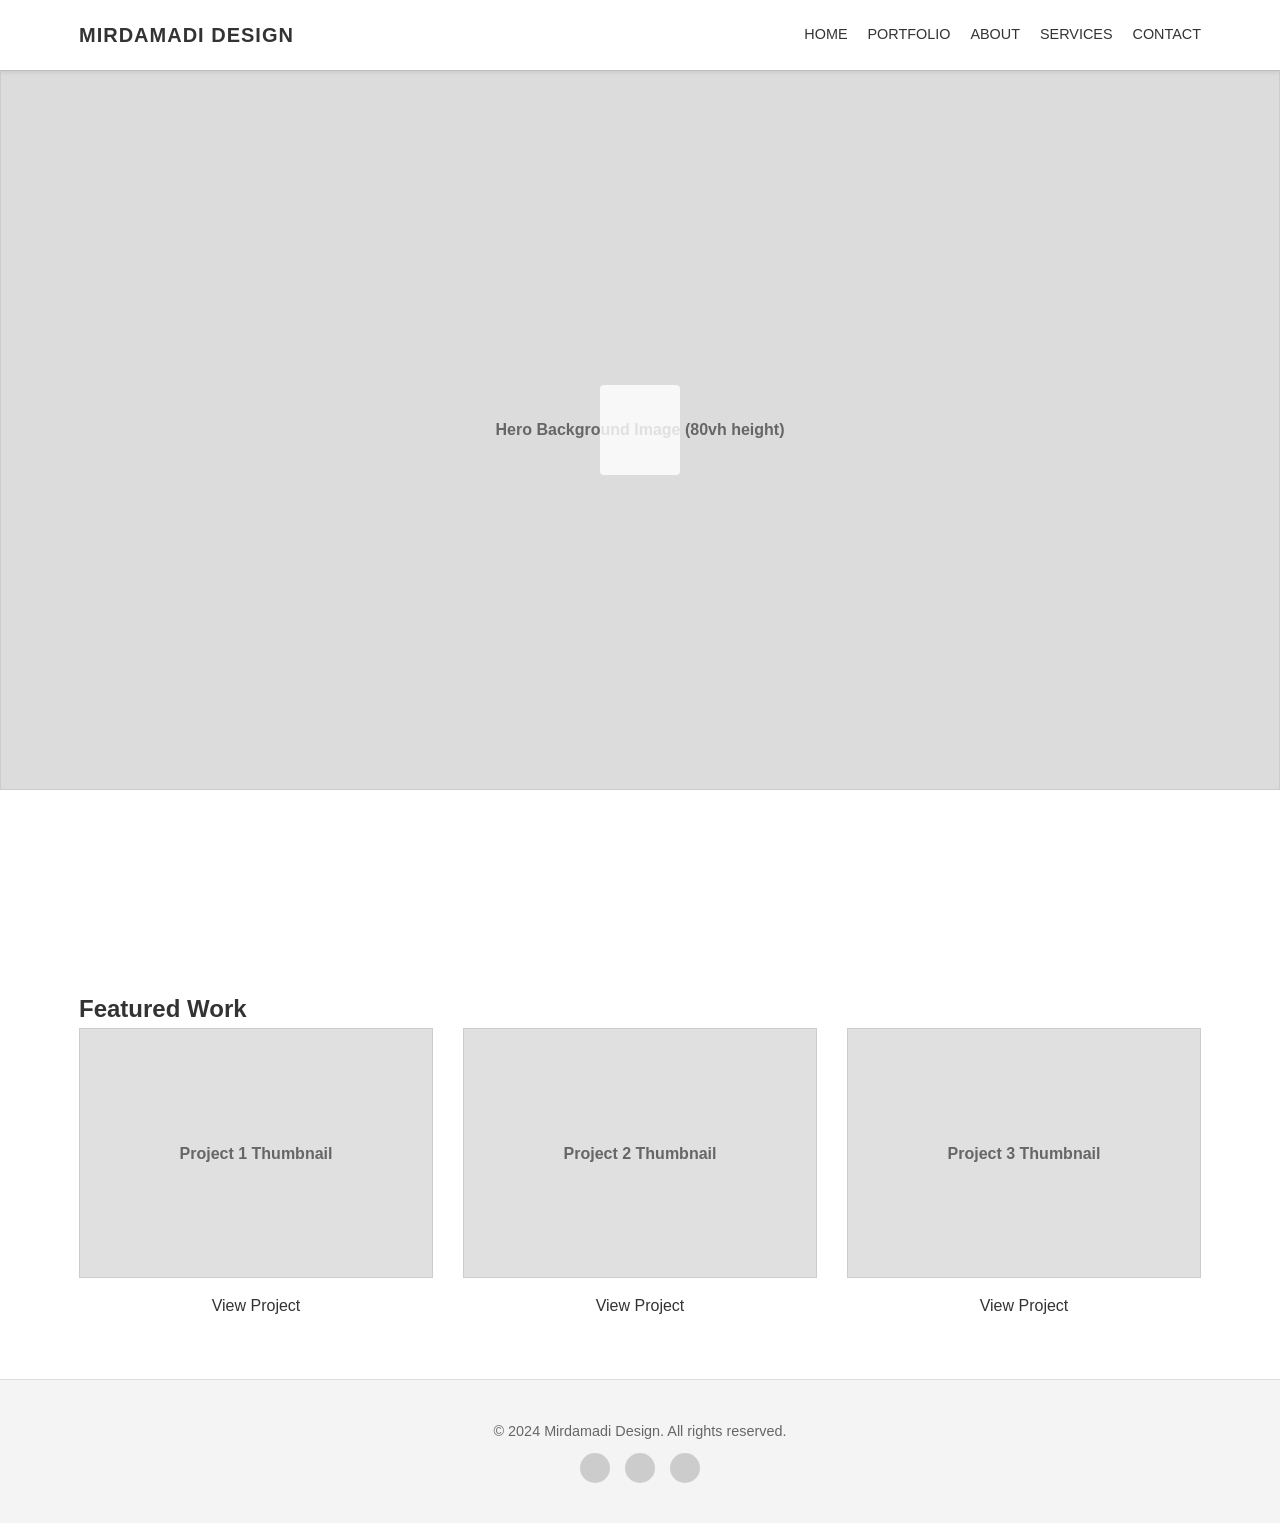
==== index.html @ 6afd59a8 "feat: Add basic HTML structure and CSS for website Co-authored-by: jmirdamaditehrani <jmirdamaditehr" ====
<!DOCTYPE html>
<html lang="en">
<head>
    <meta charset="UTF-8">
    <meta name="viewport" content="width=device-width, initial-scale=1.0">
    <title>Home | Mirdamadi Design</title>
    <link rel="stylesheet" href="styles.css">
</head>
<body>

    <!-- Navigation -->
    <header>
        <div class="container">
            <nav>
                <a href="index.html" class="logo">Mirdamadi Design</a>
                <div class="nav-links">
                    <a href="index.html">Home</a>
                    <a href="portfolio.html">Portfolio</a>
                    <a href="about.html">About</a>
                    <a href="services.html">Services</a>
                    <a href="contact.html">Contact</a>
                </div>
            </nav>
        </div>
    </header>

    <main>
        <!-- Hero Section -->
        <div class="hero">
            <!-- Hero Background Image Placeholder -->
            <div class="placeholder-img">Hero Background Image (80vh height)</div>
            
            <div class="hero-content">
                <!-- INSERT HERO HEADLINE HERE -->
                <!-- Example: <h1>Designing Spaces that Inspire</h1> -->
                <h1><!-- INSERT HERO HEADLINE HERE --></h1>
                
                <!-- INSERT HERO SUBHEADLINE HERE -->
                <!-- Example: <p>Architecture | Interior Design | Planning</p> -->
                <p><!-- INSERT HERO SUBHEADLINE HERE --></p>
            </div>
        </div>

        <!-- Intro Section -->
        <section class="intro-section">
            <div class="container">
                <!-- INSERT WELCOME TITLE HERE -->
                <!-- Example: <h2>Welcome to Mirdamadi Design</h2> -->
                <h2><!-- INSERT WELCOME TITLE HERE --></h2>
                
                <!-- INSERT WELCOME TEXT HERE -->
                <!-- Paste your introductory paragraph inside the p tags below. -->
                <p>
                    <!-- INSERT INTRO TEXT HERE -->
                    <!-- Example: We are a boutique design firm specializing in... -->
                </p>
            </div>
        </section>

        <!-- Featured Work Section -->
        <section class="featured-work">
            <div class="container">
                <h2>Featured Work</h2>
                <div class="featured-grid">
                    <!-- Featured Item 1 -->
                    <div class="featured-item">
                        <div class="placeholder-img">Project 1 Thumbnail</div>
                        <!-- INSERT PROJECT 1 TITLE HERE -->
                        <h3><!-- INSERT PROJECT 1 TITLE --></h3>
                        <a href="portfolio.html">View Project</a>
                    </div>

                    <!-- Featured Item 2 -->
                    <div class="featured-item">
                        <div class="placeholder-img">Project 2 Thumbnail</div>
                        <!-- INSERT PROJECT 2 TITLE HERE -->
                        <h3><!-- INSERT PROJECT 2 TITLE --></h3>
                        <a href="portfolio.html">View Project</a>
                    </div>

                    <!-- Featured Item 3 -->
                    <div class="featured-item">
                        <div class="placeholder-img">Project 3 Thumbnail</div>
                        <!-- INSERT PROJECT 3 TITLE HERE -->
                        <h3><!-- INSERT PROJECT 3 TITLE --></h3>
                        <a href="portfolio.html">View Project</a>
                    </div>
                </div>
            </div>
        </section>
    </main>

    <!-- Footer -->
    <footer>
        <div class="container footer-content">
            <!-- INSERT COPYRIGHT TEXT HERE -->
            <!-- Example: <p>&copy; 2024 Mirdamadi Design. All rights reserved.</p> -->
            <p>&copy; 2024 Mirdamadi Design. All rights reserved.</p>
            
            <div class="social-links">
                <!-- Social Media Placeholders -->
                <span class="social-placeholder" title="Social Icon 1"></span>
                <span class="social-placeholder" title="Social Icon 2"></span>
                <span class="social-placeholder" title="Social Icon 3"></span>
            </div>
        </div>
    </footer>

</body>
</html>
---- styles.css ----
/* 
 * styles.css
 * Global Styles and Layout
 */

/* =========================================
   Reset & Base
   ========================================= */
* {
    box-sizing: border-box;
    margin: 0;
    padding: 0;
}

body {
    font-family: Helvetica, Arial, sans-serif;
    line-height: 1.6;
    color: #333;
    display: flex;
    flex-direction: column;
    min-height: 100vh;
}

a {
    text-decoration: none;
    color: inherit;
    transition: color 0.3s ease;
}

ul {
    list-style: none;
}

img {
    max-width: 100%;
    display: block;
}

/* =========================================
   Container & Layout Utilities
   ========================================= */
.container {
    width: 90%;
    max-width: 1200px;
    margin: 0 auto;
    padding: 0 15px;
}

section {
    padding: 60px 0;
}

/* =========================================
   Navigation
   ========================================= */
header {
    background-color: #fff;
    box-shadow: 0 2px 5px rgba(0,0,0,0.1);
    position: fixed;
    top: 0;
    width: 100%;
    z-index: 1000;
}

nav {
    display: flex;
    justify-content: space-between;
    align-items: center;
    height: 70px;
}

.logo {
    font-size: 1.25rem;
    font-weight: bold;
    text-transform: uppercase;
    letter-spacing: 1px;
}

.nav-links {
    display: flex;
    gap: 20px;
}

.nav-links a {
    font-size: 0.9rem;
    text-transform: uppercase;
    font-weight: 500;
}

.nav-links a:hover {
    color: #555;
    text-decoration: underline;
}

/* Mobile Menu Toggle (Simplified for vanilla CSS) */
/* Ideally would use JS for a hamburger menu, but keeping it simple/accessible for now or css-hover based if requested. 
   Given "clean vanilla", a simple row is best for desktop, stacking for mobile. */

@media (max-width: 768px) {
    nav {
        flex-direction: column;
        height: auto;
        padding: 15px 0;
    }
    
    .nav-links {
        margin-top: 15px;
        flex-wrap: wrap;
        justify-content: center;
    }
}

/* Add padding to body to account for fixed header */
main {
    flex: 1;
    margin-top: 70px; /* Header height */
}

@media (max-width: 768px) {
    main {
        margin-top: 100px; /* Adjusted for taller mobile header */
    }
}

/* =========================================
   Placeholder Images
   ========================================= */
.placeholder-img {
    background-color: #e0e0e0;
    display: flex;
    justify-content: center;
    align-items: center;
    color: #666;
    font-weight: bold;
    text-align: center;
    padding: 20px;
    border: 1px solid #ccc; /* Optional border for definition */
}

/* =========================================
   Footer
   ========================================= */
footer {
    background-color: #f4f4f4;
    padding: 40px 0;
    margin-top: auto;
    text-align: center;
    border-top: 1px solid #ddd;
}

.footer-content p {
    margin-bottom: 10px;
    font-size: 0.9rem;
    color: #666;
}

.social-links {
    display: flex;
    justify-content: center;
    gap: 15px;
}

.social-placeholder {
    width: 30px;
    height: 30px;
    background-color: #ccc;
    border-radius: 50%;
    display: inline-block;
}

/* =========================================
   Page: Index (Home)
   ========================================= */
.hero {
    height: 80vh;
    width: 100%;
    position: relative;
    overflow: hidden;
}

.hero .placeholder-img {
    width: 100%;
    height: 100%;
    background-color: #dcdcdc; /* Slightly darker for hero */
}

.hero-content {
    position: absolute;
    top: 50%;
    left: 50%;
    transform: translate(-50%, -50%);
    text-align: center;
    background: rgba(255, 255, 255, 0.8);
    padding: 40px;
    border-radius: 4px;
    max-width: 80%;
}

.hero-content h1 {
    font-size: 2.5rem;
    margin-bottom: 10px;
}

.hero-content p {
    font-size: 1.2rem;
    color: #555;
}

.intro-section {
    text-align: center;
    max-width: 800px;
    margin: 0 auto;
}

.intro-section h2 {
    margin-bottom: 20px;
    font-size: 2rem;
}

.featured-grid {
    display: grid;
    grid-template-columns: repeat(3, 1fr);
    gap: 30px;
}

.featured-item {
    text-align: center;
}

.featured-item .placeholder-img {
    height: 250px;
    margin-bottom: 15px;
}

.featured-item h3 {
    margin-bottom: 10px;
}

@media (max-width: 768px) {
    .featured-grid {
        grid-template-columns: 1fr;
    }
}

/* =========================================
   Page: Portfolio
   ========================================= */
.portfolio-grid {
    display: grid;
    grid-template-columns: repeat(3, 1fr);
    gap: 30px;
}

.portfolio-card {
    border: 1px solid #eee;
    padding-bottom: 15px;
    transition: transform 0.2s ease;
}

.portfolio-card:hover {
    transform: translateY(-5px);
    box-shadow: 0 5px 15px rgba(0,0,0,0.1);
}

.portfolio-card .placeholder-img {
    height: 250px;
    width: 100%;
    margin-bottom: 15px;
}

.portfolio-card h3 {
    padding: 0 15px;
    margin-bottom: 10px;
}

.portfolio-card a {
    display: inline-block;
    margin: 0 15px;
    color: #333;
    font-weight: bold;
    border-bottom: 2px solid #ccc;
}

.portfolio-card a:hover {
    border-color: #333;
}

@media (max-width: 992px) {
    .portfolio-grid {
        grid-template-columns: repeat(2, 1fr);
    }
}

@media (max-width: 600px) {
    .portfolio-grid {
        grid-template-columns: 1fr;
    }
}

/* =========================================
   Page: About
   ========================================= */
.about-container {
    display: grid;
    grid-template-columns: 1fr 2fr;
    gap: 50px;
    align-items: start;
}

.about-img .placeholder-img {
    height: 400px;
    width: 100%;
}

.about-text h2 {
    margin-bottom: 20px;
}

.about-text p {
    margin-bottom: 15px;
}

@media (max-width: 768px) {
    .about-container {
        grid-template-columns: 1fr;
    }
    .about-img .placeholder-img {
        height: 300px;
    }
}

/* =========================================
   Page: Services
   ========================================= */
.services-list {
    display: flex;
    flex-direction: column;
    gap: 30px;
}

.service-block {
    border: 1px solid #eee;
    padding: 30px;
    background-color: #fafafa;
}

.service-block h3 {
    margin-bottom: 15px;
    font-size: 1.5rem;
}

/* =========================================
   Page: Contact
   ========================================= */
.contact-container {
    display: grid;
    grid-template-columns: 1fr 1fr;
    gap: 50px;
}

.contact-form form {
    display: flex;
    flex-direction: column;
    gap: 15px;
}

.form-group {
    display: flex;
    flex-direction: column;
}

.form-group label {
    margin-bottom: 5px;
    font-weight: bold;
}

.form-group input,
.form-group textarea {
    padding: 10px;
    border: 1px solid #ccc;
    font-family: inherit;
    font-size: 1rem;
}

.form-group textarea {
    resize: vertical;
    min-height: 150px;
}

button[type="submit"] {
    padding: 12px 20px;
    background-color: #333;
    color: #fff;
    border: none;
    cursor: pointer;
    font-size: 1rem;
    align-self: flex-start;
}

button[type="submit"]:hover {
    background-color: #555;
}

.contact-info h3 {
    margin-bottom: 20px;
}

.contact-info p {
    margin-bottom: 15px;
}

@media (max-width: 768px) {
    .contact-container {
        grid-template-columns: 1fr;
    }
}
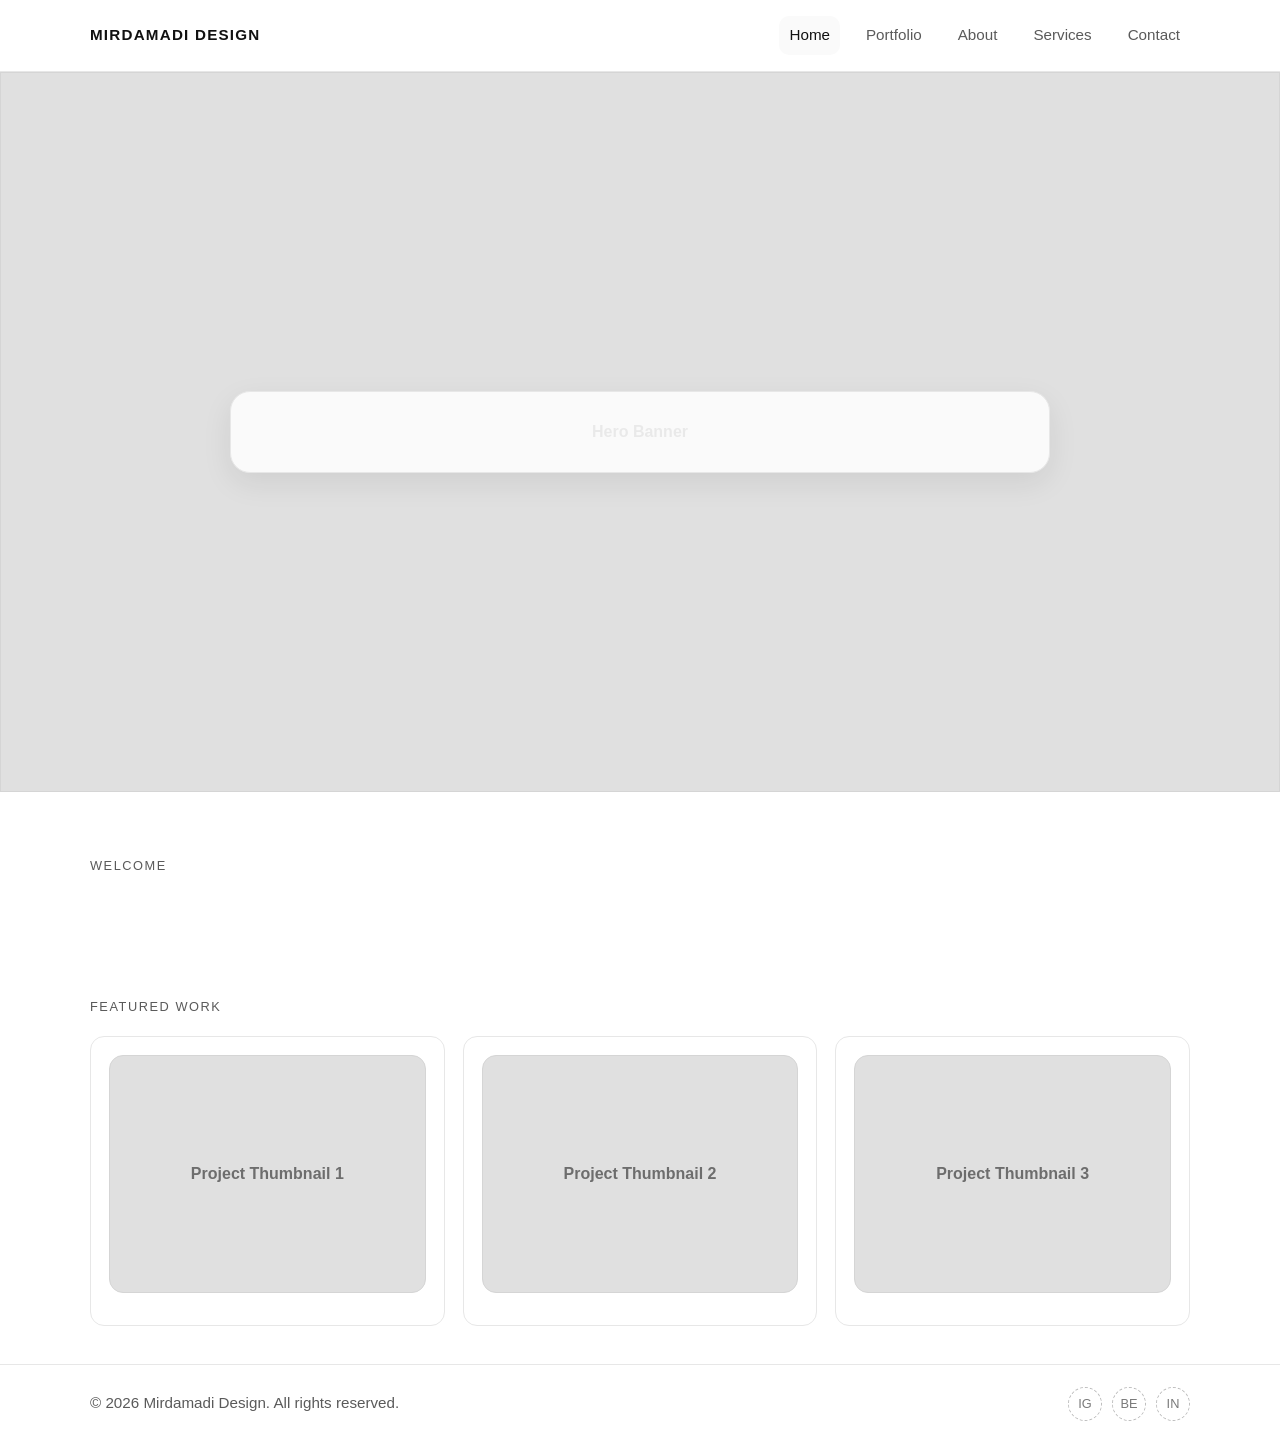
==== commit 3770869b: "feat: Add initial website structure and styles This commit introduces the basic HTML structure for t" ====
--- a/index.html
+++ b/index.html
@@ -1,110 +1,126 @@
-<!DOCTYPE html>
+<!doctype html>
 <html lang="en">
-<head>
-    <meta charset="UTF-8">
-    <meta name="viewport" content="width=device-width, initial-scale=1.0">
-    <title>Home | Mirdamadi Design</title>
-    <link rel="stylesheet" href="styles.css">
-</head>
-<body>
+  <head>
+    <meta charset="utf-8" />
+    <meta name="viewport" content="width=device-width, initial-scale=1" />
+    <title>Mirdamadi Design | Home</title>
+    <meta name="description" content="Portfolio website for Mirdamadi Design." />
+    <link rel="stylesheet" href="styles.css" />
+  </head>
 
-    <!-- Navigation -->
-    <header>
-        <div class="container">
-            <nav>
-                <a href="index.html" class="logo">Mirdamadi Design</a>
-                <div class="nav-links">
-                    <a href="index.html">Home</a>
-                    <a href="portfolio.html">Portfolio</a>
-                    <a href="about.html">About</a>
-                    <a href="services.html">Services</a>
-                    <a href="contact.html">Contact</a>
-                </div>
-            </nav>
+  <body>
+    <div class="page">
+      <header class="site-header">
+        <div class="container nav" aria-label="Primary">
+          <a class="logo" href="index.html">MIRDAMADI DESIGN</a>
+
+          <nav class="nav-links">
+            <a href="index.html" aria-current="page">Home</a>
+            <a href="portfolio.html">Portfolio</a>
+            <a href="about.html">About</a>
+            <a href="services.html">Services</a>
+            <a href="contact.html">Contact</a>
+          </nav>
         </div>
-    </header>
+      </header>
 
-    <main>
+      <main>
         <!-- Hero Section -->
-        <div class="hero">
-            <!-- Hero Background Image Placeholder -->
-            <div class="placeholder-img">Hero Background Image (80vh height)</div>
-            
-            <div class="hero-content">
-                <!-- INSERT HERO HEADLINE HERE -->
-                <!-- Example: <h1>Designing Spaces that Inspire</h1> -->
-                <h1><!-- INSERT HERO HEADLINE HERE --></h1>
-                
-                <!-- INSERT HERO SUBHEADLINE HERE -->
-                <!-- Example: <p>Architecture | Interior Design | Planning</p> -->
-                <p><!-- INSERT HERO SUBHEADLINE HERE --></p>
+        <section class="hero" aria-label="Hero">
+          <div class="placeholder-img hero-banner">Hero Banner</div>
+
+          <div class="hero-overlay">
+            <div class="hero-panel">
+              <p class="eyebrow">
+                <!-- Replace with your short intro label (optional) -->
+                <!-- Example: Interior Architecture & Design -->
+              </p>
+              <h1 class="h1">
+                <!-- PASTE YOUR HEADLINE HERE -->
+                <!-- Example: Timeless spaces, designed with intent. -->
+              </h1>
+              <p class="lead">
+                <!-- PASTE YOUR SUBHEADLINE HERE -->
+                <!-- Example: Residential and commercial design that balances function, beauty, and craft. -->
+              </p>
             </div>
-        </div>
+          </div>
+        </section>
 
         <!-- Intro Section -->
-        <section class="intro-section">
-            <div class="container">
-                <!-- INSERT WELCOME TITLE HERE -->
-                <!-- Example: <h2>Welcome to Mirdamadi Design</h2> -->
-                <h2><!-- INSERT WELCOME TITLE HERE --></h2>
-                
-                <!-- INSERT WELCOME TEXT HERE -->
-                <!-- Paste your introductory paragraph inside the p tags below. -->
-                <p>
-                    <!-- INSERT INTRO TEXT HERE -->
-                    <!-- Example: We are a boutique design firm specializing in... -->
-                </p>
-            </div>
+        <section class="section" aria-label="Introduction">
+          <div class="container">
+            <p class="eyebrow">Welcome</p>
+            <h2>
+              <!-- PASTE YOUR WELCOME TITLE HERE -->
+              <!-- Example: Design that feels personal. -->
+            </h2>
+            <p class="lead">
+              <!-- PASTE YOUR WELCOME MESSAGE HERE -->
+              <!-- Add 2–4 sentences describing your studio, approach, and what visitors can find on this site. -->
+            </p>
+          </div>
         </section>
 
-        <!-- Featured Work Section -->
-        <section class="featured-work">
-            <div class="container">
-                <h2>Featured Work</h2>
-                <div class="featured-grid">
-                    <!-- Featured Item 1 -->
-                    <div class="featured-item">
-                        <div class="placeholder-img">Project 1 Thumbnail</div>
-                        <!-- INSERT PROJECT 1 TITLE HERE -->
-                        <h3><!-- INSERT PROJECT 1 TITLE --></h3>
-                        <a href="portfolio.html">View Project</a>
-                    </div>
+        <!-- Featured Work -->
+        <section class="section-tight" aria-label="Featured work">
+          <div class="container">
+            <p class="eyebrow">Featured Work</p>
+            <h2>
+              <!-- PASTE YOUR FEATURED WORK HEADING HERE -->
+              <!-- Example: Selected projects -->
+            </h2>
 
-                    <!-- Featured Item 2 -->
-                    <div class="featured-item">
-                        <div class="placeholder-img">Project 2 Thumbnail</div>
-                        <!-- INSERT PROJECT 2 TITLE HERE -->
-                        <h3><!-- INSERT PROJECT 2 TITLE --></h3>
-                        <a href="portfolio.html">View Project</a>
-                    </div>
+            <div class="grid featured-grid">
+              <article class="card">
+                <div class="placeholder-img thumb">Project Thumbnail 1</div>
+                <h3>
+                  <!-- PASTE PROJECT TITLE #1 -->
+                </h3>
+                <p>
+                  <!-- Optional: 1 sentence description of project #1 -->
+                </p>
+              </article>
 
-                    <!-- Featured Item 3 -->
-                    <div class="featured-item">
-                        <div class="placeholder-img">Project 3 Thumbnail</div>
-                        <!-- INSERT PROJECT 3 TITLE HERE -->
-                        <h3><!-- INSERT PROJECT 3 TITLE --></h3>
-                        <a href="portfolio.html">View Project</a>
-                    </div>
-                </div>
+              <article class="card">
+                <div class="placeholder-img thumb">Project Thumbnail 2</div>
+                <h3>
+                  <!-- PASTE PROJECT TITLE #2 -->
+                </h3>
+                <p>
+                  <!-- Optional: 1 sentence description of project #2 -->
+                </p>
+              </article>
+
+              <article class="card">
+                <div class="placeholder-img thumb">Project Thumbnail 3</div>
+                <h3>
+                  <!-- PASTE PROJECT TITLE #3 -->
+                </h3>
+                <p>
+                  <!-- Optional: 1 sentence description of project #3 -->
+                </p>
+              </article>
             </div>
+          </div>
         </section>
-    </main>
+      </main>
 
-    <!-- Footer -->
-    <footer>
-        <div class="container footer-content">
-            <!-- INSERT COPYRIGHT TEXT HERE -->
-            <!-- Example: <p>&copy; 2024 Mirdamadi Design. All rights reserved.</p> -->
-            <p>&copy; 2024 Mirdamadi Design. All rights reserved.</p>
-            
-            <div class="social-links">
-                <!-- Social Media Placeholders -->
-                <span class="social-placeholder" title="Social Icon 1"></span>
-                <span class="social-placeholder" title="Social Icon 2"></span>
-                <span class="social-placeholder" title="Social Icon 3"></span>
-            </div>
+      <footer class="site-footer">
+        <div class="container footer-inner">
+          <p>
+            <!-- Update the year/name if desired -->
+            © <span>2026</span> Mirdamadi Design. All rights reserved.
+          </p>
+
+          <div class="social-placeholder" aria-label="Social media (placeholders)">
+            <!-- Replace these placeholders with real social icon links later -->
+            <div class="social-dot" aria-hidden="true">IG</div>
+            <div class="social-dot" aria-hidden="true">BE</div>
+            <div class="social-dot" aria-hidden="true">IN</div>
+          </div>
         </div>
-    </footer>
-
-</body>
+      </footer>
+    </div>
+  </body>
 </html>
--- a/styles.css
+++ b/styles.css
@@ -1,416 +1,442 @@
-/* 
- * styles.css
- * Global Styles and Layout
- */
-
-/* =========================================
-   Reset & Base
-   ========================================= */
-* {
-    box-sizing: border-box;
-    margin: 0;
-    padding: 0;
+:root {
+  --bg: #ffffff;
+  --text: #111111;
+  --muted: #5a5a5a;
+  --border: #e7e7e7;
+  --surface: #fafafa;
+  --placeholder: #e0e0e0;
+
+  --container: 1100px;
+  --gutter: 20px;
+
+  --radius: 14px;
+  --shadow: 0 10px 30px rgba(0, 0, 0, 0.08);
+
+  --header-h: 72px;
+}
+
+*,
+*::before,
+*::after {
+  box-sizing: border-box;
+}
+
+html {
+  scroll-behavior: smooth;
 }
 
 body {
-    font-family: Helvetica, Arial, sans-serif;
-    line-height: 1.6;
-    color: #333;
-    display: flex;
-    flex-direction: column;
-    min-height: 100vh;
+  margin: 0;
+  font-family: Helvetica, Arial, sans-serif;
+  color: var(--text);
+  background: var(--bg);
+  line-height: 1.5;
+}
+
+img {
+  max-width: 100%;
+  height: auto;
 }
 
 a {
-    text-decoration: none;
-    color: inherit;
-    transition: color 0.3s ease;
-}
-
-ul {
-    list-style: none;
-}
-
-img {
-    max-width: 100%;
-    display: block;
-}
-
-/* =========================================
-   Container & Layout Utilities
-   ========================================= */
+  color: inherit;
+  text-decoration: none;
+}
+
+a:hover {
+  text-decoration: underline;
+}
+
+a:focus-visible,
+button:focus-visible,
+input:focus-visible,
+textarea:focus-visible {
+  outline: 3px solid #111;
+  outline-offset: 2px;
+}
+
 .container {
-    width: 90%;
-    max-width: 1200px;
-    margin: 0 auto;
-    padding: 0 15px;
-}
-
-section {
-    padding: 60px 0;
-}
-
-/* =========================================
-   Navigation
-   ========================================= */
-header {
-    background-color: #fff;
-    box-shadow: 0 2px 5px rgba(0,0,0,0.1);
-    position: fixed;
-    top: 0;
-    width: 100%;
-    z-index: 1000;
-}
-
-nav {
-    display: flex;
-    justify-content: space-between;
-    align-items: center;
-    height: 70px;
+  width: min(var(--container), calc(100% - (var(--gutter) * 2)));
+  margin: 0 auto;
+}
+
+.page {
+  padding-top: var(--header-h);
+  min-height: 100vh;
+  display: flex;
+  flex-direction: column;
+}
+
+main {
+  flex: 1;
+}
+
+/* Header / Navigation */
+.site-header {
+  position: fixed;
+  top: 0;
+  left: 0;
+  right: 0;
+  height: var(--header-h);
+  background: rgba(255, 255, 255, 0.92);
+  backdrop-filter: blur(8px);
+  border-bottom: 1px solid var(--border);
+  z-index: 1000;
+}
+
+.nav {
+  height: 100%;
+  display: flex;
+  align-items: center;
+  justify-content: space-between;
+  gap: 18px;
 }
 
 .logo {
-    font-size: 1.25rem;
-    font-weight: bold;
-    text-transform: uppercase;
-    letter-spacing: 1px;
+  font-weight: 700;
+  letter-spacing: 0.08em;
+  font-size: 0.95rem;
+  text-transform: uppercase;
+  white-space: nowrap;
 }
 
 .nav-links {
-    display: flex;
-    gap: 20px;
+  display: flex;
+  gap: 16px;
+  align-items: center;
+  flex-wrap: wrap;
+  justify-content: flex-end;
 }
 
 .nav-links a {
-    font-size: 0.9rem;
-    text-transform: uppercase;
-    font-weight: 500;
+  font-size: 0.95rem;
+  color: var(--muted);
+  padding: 8px 10px;
+  border-radius: 10px;
 }
 
 .nav-links a:hover {
-    color: #555;
-    text-decoration: underline;
-}
-
-/* Mobile Menu Toggle (Simplified for vanilla CSS) */
-/* Ideally would use JS for a hamburger menu, but keeping it simple/accessible for now or css-hover based if requested. 
-   Given "clean vanilla", a simple row is best for desktop, stacking for mobile. */
-
-@media (max-width: 768px) {
-    nav {
-        flex-direction: column;
-        height: auto;
-        padding: 15px 0;
-    }
-    
-    .nav-links {
-        margin-top: 15px;
-        flex-wrap: wrap;
-        justify-content: center;
-    }
-}
-
-/* Add padding to body to account for fixed header */
-main {
-    flex: 1;
-    margin-top: 70px; /* Header height */
-}
-
-@media (max-width: 768px) {
-    main {
-        margin-top: 100px; /* Adjusted for taller mobile header */
-    }
-}
-
-/* =========================================
-   Placeholder Images
-   ========================================= */
+  color: var(--text);
+  background: var(--surface);
+  text-decoration: none;
+}
+
+.nav-links a[aria-current="page"] {
+  color: var(--text);
+  background: var(--surface);
+  text-decoration: none;
+}
+
+/* Footer */
+.site-footer {
+  border-top: 1px solid var(--border);
+  background: var(--bg);
+  padding: 22px 0;
+}
+
+.footer-inner {
+  display: flex;
+  align-items: center;
+  justify-content: space-between;
+  gap: 16px;
+  flex-wrap: wrap;
+}
+
+.footer-inner p {
+  margin: 0;
+  color: var(--muted);
+  font-size: 0.95rem;
+}
+
+.social-placeholder {
+  display: flex;
+  gap: 10px;
+  align-items: center;
+}
+
+.social-dot {
+  width: 34px;
+  height: 34px;
+  border-radius: 999px;
+  border: 1px dashed #bdbdbd;
+  display: grid;
+  place-items: center;
+  color: #7a7a7a;
+  font-size: 0.8rem;
+}
+
+/* Placeholder image blocks (use instead of <img>) */
 .placeholder-img {
-    background-color: #e0e0e0;
-    display: flex;
-    justify-content: center;
-    align-items: center;
-    color: #666;
-    font-weight: bold;
-    text-align: center;
-    padding: 20px;
-    border: 1px solid #ccc; /* Optional border for definition */
-}
-
-/* =========================================
-   Footer
-   ========================================= */
-footer {
-    background-color: #f4f4f4;
-    padding: 40px 0;
-    margin-top: auto;
-    text-align: center;
-    border-top: 1px solid #ddd;
-}
-
-.footer-content p {
-    margin-bottom: 10px;
-    font-size: 0.9rem;
-    color: #666;
-}
-
-.social-links {
-    display: flex;
-    justify-content: center;
-    gap: 15px;
-}
-
-.social-placeholder {
-    width: 30px;
-    height: 30px;
-    background-color: #ccc;
-    border-radius: 50%;
-    display: inline-block;
-}
-
-/* =========================================
-   Page: Index (Home)
-   ========================================= */
+  background: var(--placeholder);
+  border: 1px solid #d5d5d5;
+  color: #6d6d6d;
+  display: flex;
+  align-items: center;
+  justify-content: center;
+  text-align: center;
+  padding: 18px;
+  border-radius: var(--radius);
+  font-weight: 600;
+}
+
+/* Spacing helpers */
+.section {
+  padding: 64px 0;
+}
+
+.section-tight {
+  padding: 38px 0;
+}
+
+.eyebrow {
+  margin: 0 0 10px 0;
+  color: var(--muted);
+  text-transform: uppercase;
+  letter-spacing: 0.12em;
+  font-size: 0.8rem;
+}
+
+.h1 {
+  margin: 0;
+  font-size: clamp(2rem, 4vw, 3.1rem);
+  line-height: 1.1;
+}
+
+.lead {
+  margin: 12px 0 0 0;
+  color: var(--muted);
+  font-size: 1.05rem;
+  max-width: 65ch;
+}
+
+/* Cards / grids */
+.grid {
+  display: grid;
+  gap: 18px;
+}
+
+.mt-22 {
+  margin-top: 22px;
+}
+
+.card {
+  border: 1px solid var(--border);
+  background: var(--bg);
+  border-radius: var(--radius);
+  padding: 18px;
+  box-shadow: 0 0 0 rgba(0, 0, 0, 0);
+  transition: transform 150ms ease, box-shadow 150ms ease;
+}
+
+.card:hover {
+  transform: translateY(-2px);
+  box-shadow: var(--shadow);
+}
+
+.card h3 {
+  margin: 14px 0 6px 0;
+  font-size: 1.05rem;
+}
+
+.card p {
+  margin: 0;
+  color: var(--muted);
+}
+
+.card-link {
+  display: inline-block;
+  margin-top: 10px;
+  color: var(--text);
+  font-weight: 600;
+}
+
+/* Home: hero */
 .hero {
-    height: 80vh;
-    width: 100%;
-    position: relative;
-    overflow: hidden;
-}
-
-.hero .placeholder-img {
-    width: 100%;
-    height: 100%;
-    background-color: #dcdcdc; /* Slightly darker for hero */
-}
-
-.hero-content {
-    position: absolute;
-    top: 50%;
-    left: 50%;
-    transform: translate(-50%, -50%);
-    text-align: center;
-    background: rgba(255, 255, 255, 0.8);
-    padding: 40px;
-    border-radius: 4px;
-    max-width: 80%;
-}
-
-.hero-content h1 {
-    font-size: 2.5rem;
-    margin-bottom: 10px;
-}
-
-.hero-content p {
-    font-size: 1.2rem;
-    color: #555;
-}
-
-.intro-section {
-    text-align: center;
-    max-width: 800px;
-    margin: 0 auto;
-}
-
-.intro-section h2 {
-    margin-bottom: 20px;
-    font-size: 2rem;
+  position: relative;
+  padding: 0;
+}
+
+.hero-banner {
+  height: 80vh;
+  min-height: 520px;
+  border-radius: 0;
+}
+
+.hero-overlay {
+  position: absolute;
+  inset: 0;
+  display: grid;
+  place-items: center;
+  padding: 0 var(--gutter);
+}
+
+.hero-panel {
+  width: min(820px, 100%);
+  background: rgba(255, 255, 255, 0.85);
+  border: 1px solid var(--border);
+  border-radius: calc(var(--radius) + 6px);
+  padding: clamp(18px, 3vw, 34px);
+  box-shadow: var(--shadow);
+}
+
+/* Home: featured work */
+.thumb {
+  aspect-ratio: 4 / 3;
 }
 
 .featured-grid {
-    display: grid;
-    grid-template-columns: repeat(3, 1fr);
-    gap: 30px;
-}
-
-.featured-item {
-    text-align: center;
-}
-
-.featured-item .placeholder-img {
-    height: 250px;
-    margin-bottom: 15px;
-}
-
-.featured-item h3 {
-    margin-bottom: 10px;
-}
-
-@media (max-width: 768px) {
-    .featured-grid {
-        grid-template-columns: 1fr;
-    }
-}
-
-/* =========================================
-   Page: Portfolio
-   ========================================= */
+  grid-template-columns: repeat(3, 1fr);
+  margin-top: 18px;
+}
+
+/* Portfolio grid */
 .portfolio-grid {
-    display: grid;
-    grid-template-columns: repeat(3, 1fr);
-    gap: 30px;
-}
-
-.portfolio-card {
-    border: 1px solid #eee;
-    padding-bottom: 15px;
-    transition: transform 0.2s ease;
-}
-
-.portfolio-card:hover {
-    transform: translateY(-5px);
-    box-shadow: 0 5px 15px rgba(0,0,0,0.1);
-}
-
-.portfolio-card .placeholder-img {
-    height: 250px;
-    width: 100%;
-    margin-bottom: 15px;
-}
-
-.portfolio-card h3 {
-    padding: 0 15px;
-    margin-bottom: 10px;
-}
-
-.portfolio-card a {
-    display: inline-block;
-    margin: 0 15px;
-    color: #333;
-    font-weight: bold;
-    border-bottom: 2px solid #ccc;
-}
-
-.portfolio-card a:hover {
-    border-color: #333;
-}
-
-@media (max-width: 992px) {
-    .portfolio-grid {
-        grid-template-columns: repeat(2, 1fr);
-    }
-}
-
-@media (max-width: 600px) {
-    .portfolio-grid {
-        grid-template-columns: 1fr;
-    }
-}
-
-/* =========================================
-   Page: About
-   ========================================= */
-.about-container {
-    display: grid;
-    grid-template-columns: 1fr 2fr;
-    gap: 50px;
-    align-items: start;
-}
-
-.about-img .placeholder-img {
-    height: 400px;
-    width: 100%;
-}
-
-.about-text h2 {
-    margin-bottom: 20px;
-}
-
-.about-text p {
-    margin-bottom: 15px;
-}
-
-@media (max-width: 768px) {
-    .about-container {
-        grid-template-columns: 1fr;
-    }
-    .about-img .placeholder-img {
-        height: 300px;
-    }
-}
-
-/* =========================================
-   Page: Services
-   ========================================= */
-.services-list {
-    display: flex;
-    flex-direction: column;
-    gap: 30px;
-}
-
-.service-block {
-    border: 1px solid #eee;
-    padding: 30px;
-    background-color: #fafafa;
-}
-
-.service-block h3 {
-    margin-bottom: 15px;
-    font-size: 1.5rem;
-}
-
-/* =========================================
-   Page: Contact
-   ========================================= */
-.contact-container {
-    display: grid;
-    grid-template-columns: 1fr 1fr;
-    gap: 50px;
-}
-
-.contact-form form {
-    display: flex;
-    flex-direction: column;
-    gap: 15px;
-}
-
-.form-group {
-    display: flex;
-    flex-direction: column;
-}
-
-.form-group label {
-    margin-bottom: 5px;
-    font-weight: bold;
-}
-
-.form-group input,
-.form-group textarea {
-    padding: 10px;
-    border: 1px solid #ccc;
-    font-family: inherit;
-    font-size: 1rem;
-}
-
-.form-group textarea {
-    resize: vertical;
-    min-height: 150px;
-}
-
-button[type="submit"] {
-    padding: 12px 20px;
-    background-color: #333;
-    color: #fff;
-    border: none;
-    cursor: pointer;
-    font-size: 1rem;
-    align-self: flex-start;
-}
-
-button[type="submit"]:hover {
-    background-color: #555;
-}
-
-.contact-info h3 {
-    margin-bottom: 20px;
-}
-
-.contact-info p {
-    margin-bottom: 15px;
-}
-
-@media (max-width: 768px) {
-    .contact-container {
-        grid-template-columns: 1fr;
-    }
-}
+  grid-template-columns: repeat(3, 1fr);
+}
+
+.project-thumb {
+  aspect-ratio: 16 / 10;
+}
+
+/* About layout */
+.two-col {
+  display: grid;
+  grid-template-columns: 1fr 1.2fr;
+  gap: 22px;
+  align-items: start;
+}
+
+.portrait {
+  height: 520px;
+}
+
+/* Services */
+.services-grid {
+  grid-template-columns: repeat(2, 1fr);
+}
+
+/* Contact */
+.contact-grid {
+  display: grid;
+  grid-template-columns: 1.2fr 0.8fr;
+  gap: 22px;
+  align-items: start;
+}
+
+form {
+  display: grid;
+  gap: 14px;
+}
+
+label {
+  font-weight: 600;
+  font-size: 0.95rem;
+}
+
+input,
+textarea {
+  width: 100%;
+  border: 1px solid var(--border);
+  border-radius: 12px;
+  padding: 12px 12px;
+  font: inherit;
+}
+
+textarea {
+  min-height: 160px;
+  resize: vertical;
+}
+
+.btn {
+  display: inline-flex;
+  align-items: center;
+  justify-content: center;
+  gap: 10px;
+  border: 1px solid #111;
+  background: #111;
+  color: #fff;
+  padding: 12px 14px;
+  border-radius: 12px;
+  font-weight: 700;
+  cursor: pointer;
+}
+
+.btn:hover {
+  filter: brightness(1.05);
+}
+
+.meta-box {
+  border: 1px solid var(--border);
+  border-radius: var(--radius);
+  background: var(--surface);
+  padding: 18px;
+}
+
+.meta-box h2 {
+  margin: 0 0 10px 0;
+  font-size: 1.1rem;
+}
+
+.meta-box p {
+  margin: 0 0 10px 0;
+  color: var(--muted);
+}
+
+.meta-box p:last-child {
+  margin-bottom: 0;
+}
+
+/* Responsive */
+@media (max-width: 900px) {
+  :root {
+    --header-h: 86px;
+  }
+
+  .nav {
+    align-items: flex-start;
+    padding-top: 10px;
+    padding-bottom: 10px;
+  }
+
+  .nav-links {
+    justify-content: flex-start;
+  }
+
+  .hero-banner {
+    min-height: 480px;
+  }
+
+  .two-col {
+    grid-template-columns: 1fr;
+  }
+
+  .portrait {
+    height: 420px;
+  }
+
+  .services-grid {
+    grid-template-columns: 1fr;
+  }
+
+  .contact-grid {
+    grid-template-columns: 1fr;
+  }
+
+  .portfolio-grid {
+    grid-template-columns: repeat(2, 1fr);
+  }
+
+  .featured-grid {
+    grid-template-columns: 1fr;
+  }
+}
+
+@media (max-width: 560px) {
+  .portfolio-grid {
+    grid-template-columns: 1fr;
+  }
+
+  .section {
+    padding: 48px 0;
+  }
+}
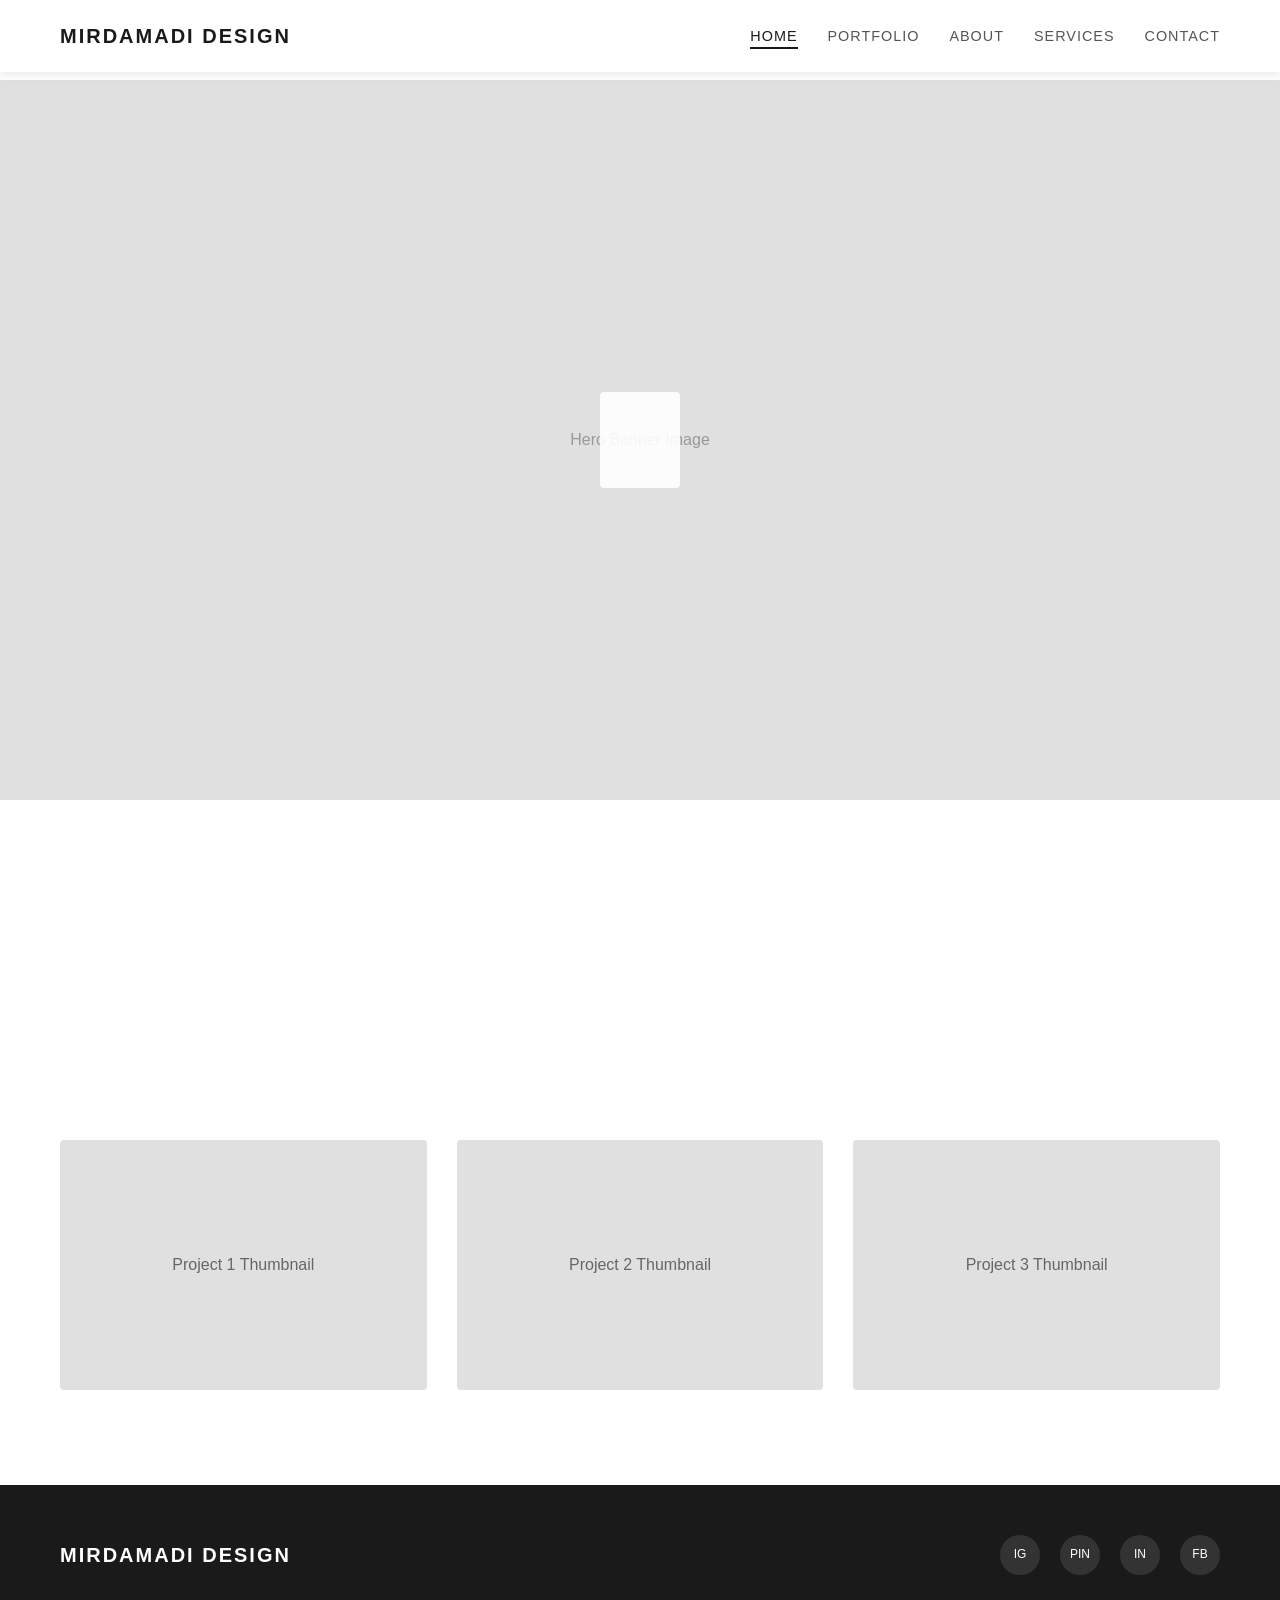
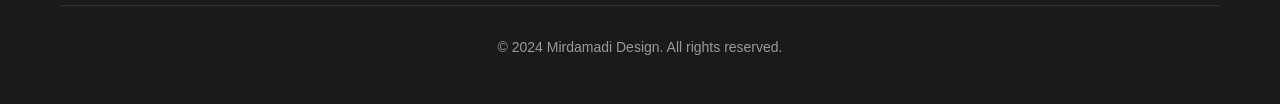
==== commit 8d10b925: "feat: Add initial HTML structure and CSS for website Co-authored-by: jmirdamaditehrani <jmirdamadite" ====
--- a/index.html
+++ b/index.html
@@ -1,126 +1,164 @@
-<!doctype html>
+<!DOCTYPE html>
 <html lang="en">
-  <head>
-    <meta charset="utf-8" />
-    <meta name="viewport" content="width=device-width, initial-scale=1" />
-    <title>Mirdamadi Design | Home</title>
-    <meta name="description" content="Portfolio website for Mirdamadi Design." />
-    <link rel="stylesheet" href="styles.css" />
-  </head>
+<head>
+    <meta charset="UTF-8">
+    <meta name="viewport" content="width=device-width, initial-scale=1.0">
+    <!-- PAGE TITLE: Update with your business name and tagline -->
+    <title>Mirdamadi Design | Interior Design Studio</title>
+    <!-- META DESCRIPTION: Add your SEO description here -->
+    <meta name="description" content="<!-- YOUR META DESCRIPTION HERE -->">
+    <link rel="stylesheet" href="styles.css">
+</head>
+<body>
 
-  <body>
-    <div class="page">
-      <header class="site-header">
-        <div class="container nav" aria-label="Primary">
-          <a class="logo" href="index.html">MIRDAMADI DESIGN</a>
+    <!-- ========================================
+         HEADER / NAVIGATION
+         This appears on ALL pages - copy to other HTML files
+         ======================================== -->
+    <header class="header">
+        <div class="container">
+            <!-- LOGO TEXT: Your brand name -->
+            <a href="index.html" class="logo">MIRDAMADI DESIGN</a>
+            
+            <!-- Mobile Navigation Toggle -->
+            <div class="nav-toggle" onclick="toggleNav()">
+                <span></span>
+                <span></span>
+                <span></span>
+            </div>
+            
+            <nav>
+                <ul class="nav-list" id="navList">
+                    <li><a href="index.html" class="nav-link active">Home</a></li>
+                    <li><a href="portfolio.html" class="nav-link">Portfolio</a></li>
+                    <li><a href="about.html" class="nav-link">About</a></li>
+                    <li><a href="services.html" class="nav-link">Services</a></li>
+                    <li><a href="contact.html" class="nav-link">Contact</a></li>
+                </ul>
+            </nav>
+        </div>
+    </header>
 
-          <nav class="nav-links">
-            <a href="index.html" aria-current="page">Home</a>
-            <a href="portfolio.html">Portfolio</a>
-            <a href="about.html">About</a>
-            <a href="services.html">Services</a>
-            <a href="contact.html">Contact</a>
-          </nav>
-        </div>
-      </header>
+    <!-- ========================================
+         MAIN CONTENT
+         ======================================== -->
+    <main>
 
-      <main>
-        <!-- Hero Section -->
-        <section class="hero" aria-label="Hero">
-          <div class="placeholder-img hero-banner">Hero Banner</div>
-
-          <div class="hero-overlay">
-            <div class="hero-panel">
-              <p class="eyebrow">
-                <!-- Replace with your short intro label (optional) -->
-                <!-- Example: Interior Architecture & Design -->
-              </p>
-              <h1 class="h1">
-                <!-- PASTE YOUR HEADLINE HERE -->
-                <!-- Example: Timeless spaces, designed with intent. -->
-              </h1>
-              <p class="lead">
-                <!-- PASTE YOUR SUBHEADLINE HERE -->
-                <!-- Example: Residential and commercial design that balances function, beauty, and craft. -->
-              </p>
+        <!-- ================================
+             HERO SECTION
+             Full-width banner with overlay text
+             ================================ -->
+        <section class="hero">
+            <!-- Placeholder for hero background image -->
+            <div class="hero-placeholder">Hero Banner Image</div>
+            
+            <div class="hero-content">
+                <!-- HERO HEADLINE: Your main headline/tagline -->
+                <h1><!-- YOUR MAIN HEADLINE HERE --></h1>
+                
+                <!-- HERO SUBHEADLINE: Supporting text for the headline -->
+                <p><!-- YOUR SUBHEADLINE/TAGLINE HERE --></p>
             </div>
-          </div>
         </section>
 
-        <!-- Intro Section -->
-        <section class="section" aria-label="Introduction">
-          <div class="container">
-            <p class="eyebrow">Welcome</p>
-            <h2>
-              <!-- PASTE YOUR WELCOME TITLE HERE -->
-              <!-- Example: Design that feels personal. -->
-            </h2>
-            <p class="lead">
-              <!-- PASTE YOUR WELCOME MESSAGE HERE -->
-              <!-- Add 2–4 sentences describing your studio, approach, and what visitors can find on this site. -->
-            </p>
-          </div>
+        <!-- ================================
+             INTRO / WELCOME SECTION
+             ================================ -->
+        <section class="section intro">
+            <div class="container">
+                <!-- SECTION TITLE: Welcome message title (optional) -->
+                <h2 class="section-title"><!-- WELCOME SECTION TITLE --></h2>
+                
+                <div class="intro-text">
+                    <!-- WELCOME MESSAGE: Your introduction paragraph(s) -->
+                    <p><!-- YOUR WELCOME/INTRO MESSAGE HERE --></p>
+                    
+                    <!-- ADDITIONAL PARAGRAPHS: Add more <p> tags as needed -->
+                    <p><!-- ADDITIONAL INTRO TEXT IF NEEDED --></p>
+                </div>
+            </div>
         </section>
 
-        <!-- Featured Work -->
-        <section class="section-tight" aria-label="Featured work">
-          <div class="container">
-            <p class="eyebrow">Featured Work</p>
-            <h2>
-              <!-- PASTE YOUR FEATURED WORK HEADING HERE -->
-              <!-- Example: Selected projects -->
-            </h2>
+        <!-- ================================
+             FEATURED WORK SECTION
+             3-column grid of project thumbnails
+             ================================ -->
+        <section class="section featured-work">
+            <div class="container">
+                <!-- SECTION TITLE: e.g., "Featured Projects" or "Recent Work" -->
+                <h2 class="section-title"><!-- FEATURED WORK SECTION TITLE --></h2>
+                
+                <div class="featured-grid">
+                    
+                    <!-- FEATURED PROJECT 1 -->
+                    <article class="featured-item">
+                        <div class="placeholder-img">Project 1 Thumbnail</div>
+                        <!-- PROJECT 1 TITLE -->
+                        <h3><!-- PROJECT 1 NAME --></h3>
+                        <!-- PROJECT 1 CATEGORY/DESCRIPTION -->
+                        <p><!-- PROJECT 1 CATEGORY OR SHORT DESCRIPTION --></p>
+                    </article>
+                    
+                    <!-- FEATURED PROJECT 2 -->
+                    <article class="featured-item">
+                        <div class="placeholder-img">Project 2 Thumbnail</div>
+                        <!-- PROJECT 2 TITLE -->
+                        <h3><!-- PROJECT 2 NAME --></h3>
+                        <!-- PROJECT 2 CATEGORY/DESCRIPTION -->
+                        <p><!-- PROJECT 2 CATEGORY OR SHORT DESCRIPTION --></p>
+                    </article>
+                    
+                    <!-- FEATURED PROJECT 3 -->
+                    <article class="featured-item">
+                        <div class="placeholder-img">Project 3 Thumbnail</div>
+                        <!-- PROJECT 3 TITLE -->
+                        <h3><!-- PROJECT 3 NAME --></h3>
+                        <!-- PROJECT 3 CATEGORY/DESCRIPTION -->
+                        <p><!-- PROJECT 3 CATEGORY OR SHORT DESCRIPTION --></p>
+                    </article>
+                    
+                </div>
+            </div>
+        </section>
 
-            <div class="grid featured-grid">
-              <article class="card">
-                <div class="placeholder-img thumb">Project Thumbnail 1</div>
-                <h3>
-                  <!-- PASTE PROJECT TITLE #1 -->
-                </h3>
-                <p>
-                  <!-- Optional: 1 sentence description of project #1 -->
-                </p>
-              </article>
+    </main>
 
-              <article class="card">
-                <div class="placeholder-img thumb">Project Thumbnail 2</div>
-                <h3>
-                  <!-- PASTE PROJECT TITLE #2 -->
-                </h3>
-                <p>
-                  <!-- Optional: 1 sentence description of project #2 -->
-                </p>
-              </article>
+    <!-- ========================================
+         FOOTER
+         This appears on ALL pages - copy to other HTML files
+         ======================================== -->
+    <footer class="footer">
+        <div class="container">
+            <div class="footer-content">
+                <!-- FOOTER LOGO: Your brand name -->
+                <div class="footer-logo">MIRDAMADI DESIGN</div>
+                
+                <!-- SOCIAL MEDIA ICONS: Replace with actual icons/links -->
+                <div class="social-icons">
+                    <!-- SOCIAL LINK 1: e.g., Instagram -->
+                    <a href="#" class="social-icon" aria-label="Instagram">IG</a>
+                    <!-- SOCIAL LINK 2: e.g., Pinterest -->
+                    <a href="#" class="social-icon" aria-label="Pinterest">PIN</a>
+                    <!-- SOCIAL LINK 3: e.g., LinkedIn -->
+                    <a href="#" class="social-icon" aria-label="LinkedIn">IN</a>
+                    <!-- SOCIAL LINK 4: e.g., Facebook -->
+                    <a href="#" class="social-icon" aria-label="Facebook">FB</a>
+                </div>
+            </div>
+            
+            <div class="footer-bottom">
+                <!-- COPYRIGHT: Update year and business name -->
+                <p>&copy; 2024 Mirdamadi Design. All rights reserved.</p>
+            </div>
+        </div>
+    </footer>
 
-              <article class="card">
-                <div class="placeholder-img thumb">Project Thumbnail 3</div>
-                <h3>
-                  <!-- PASTE PROJECT TITLE #3 -->
-                </h3>
-                <p>
-                  <!-- Optional: 1 sentence description of project #3 -->
-                </p>
-              </article>
-            </div>
-          </div>
-        </section>
-      </main>
+    <!-- Mobile Navigation Script -->
+    <script>
+        function toggleNav() {
+            document.getElementById('navList').classList.toggle('active');
+        }
+    </script>
 
-      <footer class="site-footer">
-        <div class="container footer-inner">
-          <p>
-            <!-- Update the year/name if desired -->
-            © <span>2026</span> Mirdamadi Design. All rights reserved.
-          </p>
-
-          <div class="social-placeholder" aria-label="Social media (placeholders)">
-            <!-- Replace these placeholders with real social icon links later -->
-            <div class="social-dot" aria-hidden="true">IG</div>
-            <div class="social-dot" aria-hidden="true">BE</div>
-            <div class="social-dot" aria-hidden="true">IN</div>
-          </div>
-        </div>
-      </footer>
-    </div>
-  </body>
+</body>
 </html>
--- a/styles.css
+++ b/styles.css
@@ -1,442 +1,678 @@
-:root {
-  --bg: #ffffff;
-  --text: #111111;
-  --muted: #5a5a5a;
-  --border: #e7e7e7;
-  --surface: #fafafa;
-  --placeholder: #e0e0e0;
-
-  --container: 1100px;
-  --gutter: 20px;
-
-  --radius: 14px;
-  --shadow: 0 10px 30px rgba(0, 0, 0, 0.08);
-
-  --header-h: 72px;
-}
-
-*,
-*::before,
-*::after {
-  box-sizing: border-box;
+/* ============================================
+   MIRDAMADI DESIGN - Portfolio Website Styles
+   Vanilla CSS3 - Fully Responsive
+   ============================================ */
+
+/* ----------------
+   CSS Reset & Base
+   ---------------- */
+*, *::before, *::after {
+    box-sizing: border-box;
+    margin: 0;
+    padding: 0;
 }
 
 html {
-  scroll-behavior: smooth;
+    scroll-behavior: smooth;
 }
 
 body {
-  margin: 0;
-  font-family: Helvetica, Arial, sans-serif;
-  color: var(--text);
-  background: var(--bg);
-  line-height: 1.5;
+    font-family: Helvetica, Arial, sans-serif;
+    font-size: 16px;
+    line-height: 1.6;
+    color: #333;
+    background-color: #fff;
+}
+
+a {
+    text-decoration: none;
+    color: inherit;
+    transition: color 0.3s ease;
+}
+
+ul {
+    list-style: none;
 }
 
 img {
-  max-width: 100%;
-  height: auto;
-}
-
-a {
-  color: inherit;
-  text-decoration: none;
-}
-
-a:hover {
-  text-decoration: underline;
-}
-
-a:focus-visible,
-button:focus-visible,
-input:focus-visible,
-textarea:focus-visible {
-  outline: 3px solid #111;
-  outline-offset: 2px;
-}
-
+    max-width: 100%;
+    display: block;
+}
+
+/* ----------------
+   Typography
+   ---------------- */
+h1, h2, h3, h4, h5, h6 {
+    font-weight: 600;
+    line-height: 1.2;
+    margin-bottom: 1rem;
+}
+
+h1 { font-size: 2.5rem; }
+h2 { font-size: 2rem; }
+h3 { font-size: 1.5rem; }
+h4 { font-size: 1.25rem; }
+
+p {
+    margin-bottom: 1rem;
+}
+
+/* ----------------
+   Layout Utilities
+   ---------------- */
 .container {
-  width: min(var(--container), calc(100% - (var(--gutter) * 2)));
-  margin: 0 auto;
-}
-
-.page {
-  padding-top: var(--header-h);
-  min-height: 100vh;
-  display: flex;
-  flex-direction: column;
-}
-
+    width: 100%;
+    max-width: 1200px;
+    margin: 0 auto;
+    padding: 0 20px;
+}
+
+.section {
+    padding: 80px 0;
+}
+
+.section-title {
+    text-align: center;
+    margin-bottom: 50px;
+}
+
+/* ----------------
+   Placeholder Images
+   ---------------- */
+.placeholder-img {
+    background-color: #e0e0e0;
+    display: flex;
+    align-items: center;
+    justify-content: center;
+    color: #666;
+    font-size: 1rem;
+    text-align: center;
+    padding: 20px;
+    border-radius: 4px;
+}
+
+/* ----------------
+   Header / Navigation
+   ---------------- */
+.header {
+    position: fixed;
+    top: 0;
+    left: 0;
+    width: 100%;
+    background-color: #fff;
+    box-shadow: 0 2px 10px rgba(0, 0, 0, 0.1);
+    z-index: 1000;
+    padding: 20px 0;
+}
+
+.header .container {
+    display: flex;
+    justify-content: space-between;
+    align-items: center;
+}
+
+.logo {
+    font-size: 1.25rem;
+    font-weight: 700;
+    letter-spacing: 2px;
+    color: #1a1a1a;
+}
+
+.nav-list {
+    display: flex;
+    gap: 30px;
+}
+
+.nav-link {
+    font-size: 0.9rem;
+    font-weight: 500;
+    text-transform: uppercase;
+    letter-spacing: 1px;
+    color: #555;
+    padding: 5px 0;
+    position: relative;
+}
+
+.nav-link::after {
+    content: '';
+    position: absolute;
+    bottom: 0;
+    left: 0;
+    width: 0;
+    height: 2px;
+    background-color: #1a1a1a;
+    transition: width 0.3s ease;
+}
+
+.nav-link:hover::after,
+.nav-link.active::after {
+    width: 100%;
+}
+
+.nav-link:hover,
+.nav-link.active {
+    color: #1a1a1a;
+}
+
+/* Mobile Navigation Toggle */
+.nav-toggle {
+    display: none;
+    flex-direction: column;
+    cursor: pointer;
+    gap: 5px;
+}
+
+.nav-toggle span {
+    width: 25px;
+    height: 3px;
+    background-color: #1a1a1a;
+    transition: all 0.3s ease;
+}
+
+/* ----------------
+   Footer
+   ---------------- */
+.footer {
+    background-color: #1a1a1a;
+    color: #fff;
+    padding: 50px 0 30px;
+}
+
+.footer-content {
+    display: flex;
+    justify-content: space-between;
+    align-items: center;
+    flex-wrap: wrap;
+    gap: 20px;
+    margin-bottom: 30px;
+}
+
+.footer-logo {
+    font-size: 1.25rem;
+    font-weight: 700;
+    letter-spacing: 2px;
+}
+
+.social-icons {
+    display: flex;
+    gap: 20px;
+}
+
+.social-icon {
+    width: 40px;
+    height: 40px;
+    background-color: #333;
+    border-radius: 50%;
+    display: flex;
+    align-items: center;
+    justify-content: center;
+    font-size: 0.75rem;
+    transition: background-color 0.3s ease;
+}
+
+.social-icon:hover {
+    background-color: #555;
+}
+
+.footer-bottom {
+    text-align: center;
+    padding-top: 30px;
+    border-top: 1px solid #333;
+    font-size: 0.875rem;
+    color: #999;
+}
+
+/* ----------------
+   Main Content Offset (for fixed header)
+   ---------------- */
 main {
-  flex: 1;
-}
-
-/* Header / Navigation */
-.site-header {
-  position: fixed;
-  top: 0;
-  left: 0;
-  right: 0;
-  height: var(--header-h);
-  background: rgba(255, 255, 255, 0.92);
-  backdrop-filter: blur(8px);
-  border-bottom: 1px solid var(--border);
-  z-index: 1000;
-}
-
-.nav {
-  height: 100%;
-  display: flex;
-  align-items: center;
-  justify-content: space-between;
-  gap: 18px;
-}
-
-.logo {
-  font-weight: 700;
-  letter-spacing: 0.08em;
-  font-size: 0.95rem;
-  text-transform: uppercase;
-  white-space: nowrap;
-}
-
-.nav-links {
-  display: flex;
-  gap: 16px;
-  align-items: center;
-  flex-wrap: wrap;
-  justify-content: flex-end;
-}
-
-.nav-links a {
-  font-size: 0.95rem;
-  color: var(--muted);
-  padding: 8px 10px;
-  border-radius: 10px;
-}
-
-.nav-links a:hover {
-  color: var(--text);
-  background: var(--surface);
-  text-decoration: none;
-}
-
-.nav-links a[aria-current="page"] {
-  color: var(--text);
-  background: var(--surface);
-  text-decoration: none;
-}
-
-/* Footer */
-.site-footer {
-  border-top: 1px solid var(--border);
-  background: var(--bg);
-  padding: 22px 0;
-}
-
-.footer-inner {
-  display: flex;
-  align-items: center;
-  justify-content: space-between;
-  gap: 16px;
-  flex-wrap: wrap;
-}
-
-.footer-inner p {
-  margin: 0;
-  color: var(--muted);
-  font-size: 0.95rem;
-}
-
-.social-placeholder {
-  display: flex;
-  gap: 10px;
-  align-items: center;
-}
-
-.social-dot {
-  width: 34px;
-  height: 34px;
-  border-radius: 999px;
-  border: 1px dashed #bdbdbd;
-  display: grid;
-  place-items: center;
-  color: #7a7a7a;
-  font-size: 0.8rem;
-}
-
-/* Placeholder image blocks (use instead of <img>) */
-.placeholder-img {
-  background: var(--placeholder);
-  border: 1px solid #d5d5d5;
-  color: #6d6d6d;
-  display: flex;
-  align-items: center;
-  justify-content: center;
-  text-align: center;
-  padding: 18px;
-  border-radius: var(--radius);
-  font-weight: 600;
-}
-
-/* Spacing helpers */
-.section {
-  padding: 64px 0;
-}
-
-.section-tight {
-  padding: 38px 0;
-}
-
-.eyebrow {
-  margin: 0 0 10px 0;
-  color: var(--muted);
-  text-transform: uppercase;
-  letter-spacing: 0.12em;
-  font-size: 0.8rem;
-}
-
-.h1 {
-  margin: 0;
-  font-size: clamp(2rem, 4vw, 3.1rem);
-  line-height: 1.1;
-}
-
-.lead {
-  margin: 12px 0 0 0;
-  color: var(--muted);
-  font-size: 1.05rem;
-  max-width: 65ch;
-}
-
-/* Cards / grids */
-.grid {
-  display: grid;
-  gap: 18px;
-}
-
-.mt-22 {
-  margin-top: 22px;
-}
-
-.card {
-  border: 1px solid var(--border);
-  background: var(--bg);
-  border-radius: var(--radius);
-  padding: 18px;
-  box-shadow: 0 0 0 rgba(0, 0, 0, 0);
-  transition: transform 150ms ease, box-shadow 150ms ease;
-}
-
-.card:hover {
-  transform: translateY(-2px);
-  box-shadow: var(--shadow);
-}
-
-.card h3 {
-  margin: 14px 0 6px 0;
-  font-size: 1.05rem;
-}
-
-.card p {
-  margin: 0;
-  color: var(--muted);
-}
-
-.card-link {
-  display: inline-block;
-  margin-top: 10px;
-  color: var(--text);
-  font-weight: 600;
-}
-
-/* Home: hero */
+    padding-top: 80px;
+}
+
+/* ----------------
+   Hero Section (Home Page)
+   ---------------- */
 .hero {
-  position: relative;
-  padding: 0;
-}
-
-.hero-banner {
-  height: 80vh;
-  min-height: 520px;
-  border-radius: 0;
-}
-
-.hero-overlay {
-  position: absolute;
-  inset: 0;
-  display: grid;
-  place-items: center;
-  padding: 0 var(--gutter);
-}
-
-.hero-panel {
-  width: min(820px, 100%);
-  background: rgba(255, 255, 255, 0.85);
-  border: 1px solid var(--border);
-  border-radius: calc(var(--radius) + 6px);
-  padding: clamp(18px, 3vw, 34px);
-  box-shadow: var(--shadow);
-}
-
-/* Home: featured work */
-.thumb {
-  aspect-ratio: 4 / 3;
-}
-
+    height: 80vh;
+    display: flex;
+    align-items: center;
+    justify-content: center;
+    text-align: center;
+    position: relative;
+    background-color: #e0e0e0;
+}
+
+.hero-placeholder {
+    position: absolute;
+    top: 0;
+    left: 0;
+    width: 100%;
+    height: 100%;
+    background-color: #e0e0e0;
+    display: flex;
+    align-items: center;
+    justify-content: center;
+    color: #999;
+    font-size: 1rem;
+    z-index: 0;
+}
+
+.hero-content {
+    position: relative;
+    z-index: 1;
+    max-width: 800px;
+    padding: 40px;
+    background-color: rgba(255, 255, 255, 0.9);
+    border-radius: 4px;
+}
+
+.hero h1 {
+    font-size: 3rem;
+    margin-bottom: 1rem;
+    color: #1a1a1a;
+}
+
+.hero p {
+    font-size: 1.25rem;
+    color: #555;
+    margin-bottom: 0;
+}
+
+/* ----------------
+   Intro Section (Home Page)
+   ---------------- */
+.intro {
+    text-align: center;
+}
+
+.intro-text {
+    max-width: 800px;
+    margin: 0 auto;
+    font-size: 1.125rem;
+    color: #555;
+}
+
+/* ----------------
+   Featured Work Grid (Home Page)
+   ---------------- */
 .featured-grid {
-  grid-template-columns: repeat(3, 1fr);
-  margin-top: 18px;
-}
-
-/* Portfolio grid */
+    display: grid;
+    grid-template-columns: repeat(3, 1fr);
+    gap: 30px;
+}
+
+.featured-item {
+    text-align: center;
+}
+
+.featured-item .placeholder-img {
+    height: 250px;
+    margin-bottom: 15px;
+}
+
+.featured-item h3 {
+    font-size: 1.125rem;
+    margin-bottom: 0.5rem;
+}
+
+.featured-item p {
+    color: #666;
+    font-size: 0.875rem;
+    margin-bottom: 0;
+}
+
+/* ----------------
+   Portfolio Grid
+   ---------------- */
 .portfolio-grid {
-  grid-template-columns: repeat(3, 1fr);
-}
-
-.project-thumb {
-  aspect-ratio: 16 / 10;
-}
-
-/* About layout */
-.two-col {
-  display: grid;
-  grid-template-columns: 1fr 1.2fr;
-  gap: 22px;
-  align-items: start;
-}
-
-.portrait {
-  height: 520px;
-}
-
-/* Services */
+    display: grid;
+    grid-template-columns: repeat(3, 1fr);
+    gap: 30px;
+}
+
+.project-card {
+    background-color: #fff;
+    border-radius: 4px;
+    overflow: hidden;
+    box-shadow: 0 2px 10px rgba(0, 0, 0, 0.08);
+    transition: transform 0.3s ease, box-shadow 0.3s ease;
+}
+
+.project-card:hover {
+    transform: translateY(-5px);
+    box-shadow: 0 10px 30px rgba(0, 0, 0, 0.15);
+}
+
+.project-card .placeholder-img {
+    height: 220px;
+    border-radius: 0;
+}
+
+.project-card-content {
+    padding: 20px;
+}
+
+.project-card h3 {
+    font-size: 1.125rem;
+    margin-bottom: 0.75rem;
+}
+
+.project-link {
+    display: inline-block;
+    font-size: 0.875rem;
+    font-weight: 600;
+    color: #1a1a1a;
+    border-bottom: 2px solid #1a1a1a;
+    padding-bottom: 2px;
+    transition: color 0.3s ease, border-color 0.3s ease;
+}
+
+.project-link:hover {
+    color: #666;
+    border-color: #666;
+}
+
+/* ----------------
+   About Page - Two Column Layout
+   ---------------- */
+.about-grid {
+    display: grid;
+    grid-template-columns: 1fr 1.5fr;
+    gap: 60px;
+    align-items: start;
+}
+
+.about-image .placeholder-img {
+    height: 500px;
+    width: 100%;
+}
+
+.about-content h2 {
+    margin-bottom: 1.5rem;
+}
+
+.about-content p {
+    color: #555;
+    margin-bottom: 1.5rem;
+}
+
+/* ----------------
+   Services Page
+   ---------------- */
 .services-grid {
-  grid-template-columns: repeat(2, 1fr);
-}
-
-/* Contact */
+    display: grid;
+    grid-template-columns: repeat(2, 1fr);
+    gap: 40px;
+}
+
+.service-card {
+    background-color: #f9f9f9;
+    padding: 40px;
+    border-radius: 4px;
+    border-left: 4px solid #1a1a1a;
+    transition: background-color 0.3s ease;
+}
+
+.service-card:hover {
+    background-color: #f0f0f0;
+}
+
+.service-card h3 {
+    font-size: 1.25rem;
+    margin-bottom: 1rem;
+    color: #1a1a1a;
+}
+
+.service-card p {
+    color: #555;
+    margin-bottom: 0;
+}
+
+/* ----------------
+   Contact Page - Two Column Layout
+   ---------------- */
 .contact-grid {
-  display: grid;
-  grid-template-columns: 1.2fr 0.8fr;
-  gap: 22px;
-  align-items: start;
-}
-
-form {
-  display: grid;
-  gap: 14px;
-}
-
-label {
-  font-weight: 600;
-  font-size: 0.95rem;
-}
-
-input,
-textarea {
-  width: 100%;
-  border: 1px solid var(--border);
-  border-radius: 12px;
-  padding: 12px 12px;
-  font: inherit;
-}
-
-textarea {
-  min-height: 160px;
-  resize: vertical;
-}
-
-.btn {
-  display: inline-flex;
-  align-items: center;
-  justify-content: center;
-  gap: 10px;
-  border: 1px solid #111;
-  background: #111;
-  color: #fff;
-  padding: 12px 14px;
-  border-radius: 12px;
-  font-weight: 700;
-  cursor: pointer;
-}
-
-.btn:hover {
-  filter: brightness(1.05);
-}
-
-.meta-box {
-  border: 1px solid var(--border);
-  border-radius: var(--radius);
-  background: var(--surface);
-  padding: 18px;
-}
-
-.meta-box h2 {
-  margin: 0 0 10px 0;
-  font-size: 1.1rem;
-}
-
-.meta-box p {
-  margin: 0 0 10px 0;
-  color: var(--muted);
-}
-
-.meta-box p:last-child {
-  margin-bottom: 0;
-}
-
-/* Responsive */
-@media (max-width: 900px) {
-  :root {
-    --header-h: 86px;
-  }
-
-  .nav {
-    align-items: flex-start;
-    padding-top: 10px;
-    padding-bottom: 10px;
-  }
-
-  .nav-links {
-    justify-content: flex-start;
-  }
-
-  .hero-banner {
-    min-height: 480px;
-  }
-
-  .two-col {
-    grid-template-columns: 1fr;
-  }
-
-  .portrait {
-    height: 420px;
-  }
-
-  .services-grid {
-    grid-template-columns: 1fr;
-  }
-
-  .contact-grid {
-    grid-template-columns: 1fr;
-  }
-
-  .portfolio-grid {
-    grid-template-columns: repeat(2, 1fr);
-  }
-
-  .featured-grid {
-    grid-template-columns: 1fr;
-  }
-}
-
-@media (max-width: 560px) {
-  .portfolio-grid {
-    grid-template-columns: 1fr;
-  }
-
-  .section {
-    padding: 48px 0;
-  }
-}
+    display: grid;
+    grid-template-columns: 1.5fr 1fr;
+    gap: 60px;
+}
+
+/* Contact Form Styles */
+.contact-form {
+    display: flex;
+    flex-direction: column;
+    gap: 25px;
+}
+
+.form-group {
+    display: flex;
+    flex-direction: column;
+    gap: 8px;
+}
+
+.form-group label {
+    font-weight: 600;
+    font-size: 0.875rem;
+    color: #333;
+}
+
+.form-group input,
+.form-group textarea {
+    padding: 15px;
+    border: 1px solid #ddd;
+    border-radius: 4px;
+    font-family: inherit;
+    font-size: 1rem;
+    transition: border-color 0.3s ease;
+}
+
+.form-group input:focus,
+.form-group textarea:focus {
+    outline: none;
+    border-color: #1a1a1a;
+}
+
+.form-group textarea {
+    min-height: 150px;
+    resize: vertical;
+}
+
+.submit-btn {
+    padding: 15px 40px;
+    background-color: #1a1a1a;
+    color: #fff;
+    border: none;
+    border-radius: 4px;
+    font-family: inherit;
+    font-size: 1rem;
+    font-weight: 600;
+    cursor: pointer;
+    transition: background-color 0.3s ease;
+    align-self: flex-start;
+}
+
+.submit-btn:hover {
+    background-color: #333;
+}
+
+/* Contact Info Styles */
+.contact-info {
+    padding-top: 20px;
+}
+
+.contact-info h3 {
+    font-size: 1.25rem;
+    margin-bottom: 2rem;
+}
+
+.contact-detail {
+    margin-bottom: 2rem;
+}
+
+.contact-detail h4 {
+    font-size: 0.875rem;
+    text-transform: uppercase;
+    letter-spacing: 1px;
+    color: #999;
+    margin-bottom: 0.5rem;
+}
+
+.contact-detail p {
+    color: #333;
+    margin-bottom: 0;
+}
+
+/* ----------------
+   Page Header (for inner pages)
+   ---------------- */
+.page-header {
+    background-color: #f5f5f5;
+    padding: 60px 0;
+    text-align: center;
+}
+
+.page-header h1 {
+    margin-bottom: 0;
+}
+
+/* ----------------
+   Responsive Design
+   ---------------- */
+
+/* Tablet (768px and below) */
+@media screen and (max-width: 768px) {
+    h1 { font-size: 2rem; }
+    h2 { font-size: 1.75rem; }
+    
+    .section {
+        padding: 60px 0;
+    }
+    
+    /* Navigation */
+    .nav-list {
+        position: fixed;
+        top: 80px;
+        left: 0;
+        width: 100%;
+        background-color: #fff;
+        flex-direction: column;
+        align-items: center;
+        padding: 30px 0;
+        gap: 20px;
+        box-shadow: 0 5px 10px rgba(0, 0, 0, 0.1);
+        transform: translateY(-150%);
+        opacity: 0;
+        transition: all 0.3s ease;
+    }
+    
+    .nav-list.active {
+        transform: translateY(0);
+        opacity: 1;
+    }
+    
+    .nav-toggle {
+        display: flex;
+    }
+    
+    /* Hero */
+    .hero h1 {
+        font-size: 2rem;
+    }
+    
+    .hero p {
+        font-size: 1rem;
+    }
+    
+    .hero-content {
+        padding: 30px;
+        margin: 20px;
+    }
+    
+    /* Grids */
+    .featured-grid,
+    .portfolio-grid {
+        grid-template-columns: repeat(2, 1fr);
+        gap: 20px;
+    }
+    
+    .services-grid {
+        grid-template-columns: 1fr;
+        gap: 30px;
+    }
+    
+    /* About */
+    .about-grid {
+        grid-template-columns: 1fr;
+        gap: 40px;
+    }
+    
+    .about-image .placeholder-img {
+        height: 350px;
+    }
+    
+    /* Contact */
+    .contact-grid {
+        grid-template-columns: 1fr;
+        gap: 50px;
+    }
+    
+    /* Footer */
+    .footer-content {
+        flex-direction: column;
+        text-align: center;
+    }
+}
+
+/* Mobile (480px and below) */
+@media screen and (max-width: 480px) {
+    h1 { font-size: 1.75rem; }
+    h2 { font-size: 1.5rem; }
+    h3 { font-size: 1.25rem; }
+    
+    .section {
+        padding: 40px 0;
+    }
+    
+    .container {
+        padding: 0 15px;
+    }
+    
+    /* Hero */
+    .hero {
+        height: 70vh;
+    }
+    
+    .hero h1 {
+        font-size: 1.75rem;
+    }
+    
+    .hero-content {
+        padding: 25px;
+        margin: 15px;
+    }
+    
+    /* Grids - Single Column */
+    .featured-grid,
+    .portfolio-grid {
+        grid-template-columns: 1fr;
+    }
+    
+    .featured-item .placeholder-img {
+        height: 200px;
+    }
+    
+    /* Service Cards */
+    .service-card {
+        padding: 30px;
+    }
+    
+    /* About */
+    .about-image .placeholder-img {
+        height: 300px;
+    }
+    
+    /* Footer */
+    .social-icons {
+        justify-content: center;
+    }
+}
